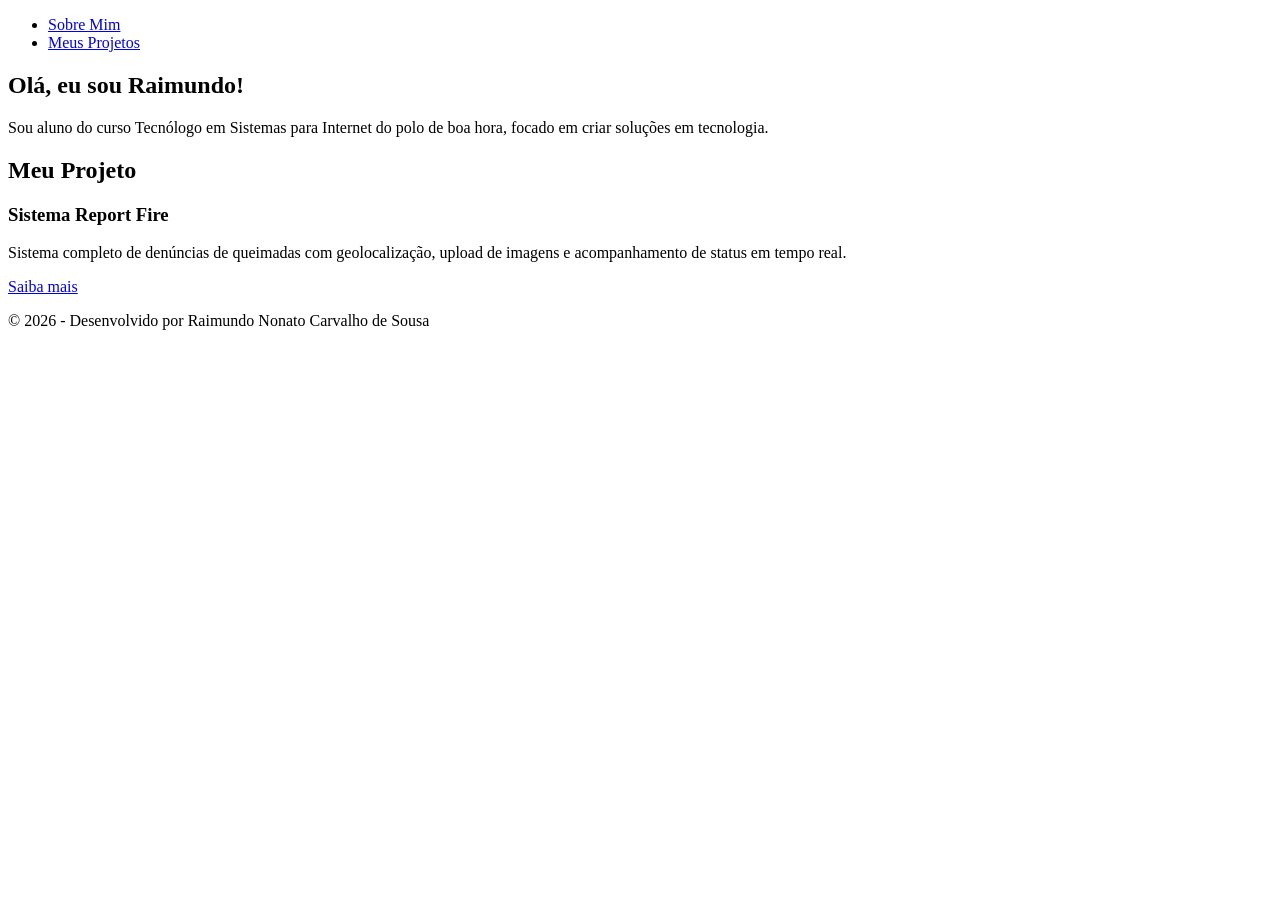
==== index.html @ 2cb70587 "Rename const.html to index.html" ====
<!DOCTYPE html>
<html lang="pt-br">
<head>
  <meta charset="UTF-8">
  <meta name="viewport"
  <meta name="viewport" content="width=device-width, initial-scale=1.0">
  <title>Portfólio - Raimundo Nonato C. de Sousa</title>
  
  <link rel="stylesheet" href="style.css">
  </head>
  <body>

<header>
  <nav>
    <ul>
      <li><a href="#sobre">Sobre Mim</a></li>
      <li><a href="#projetos">Meus Projetos</a></li>
    </ul>
  </nav>
</header>

<main>
  <section id="sobre">
    <h1>Olá, eu sou Raimundo!</h1>
    <p>Sou aluno do curso Tecnólogo em Sistemas para Internet do polo de boa hora, focado em criar soluções em tecnologia.</p>
  </section>

  <section id="projeto">
    <h2>Meu Projeto</h2>
    <div id="lista-projetos" class="grid-container">
      </div>
  </section>
</main>

<footer>
  <p>&copy; 2026 - Desenvolvido por Raimundo Nonato Carvalho de Sousa</p>
</footer>

<script src="script.js"></script> </body>
</html>
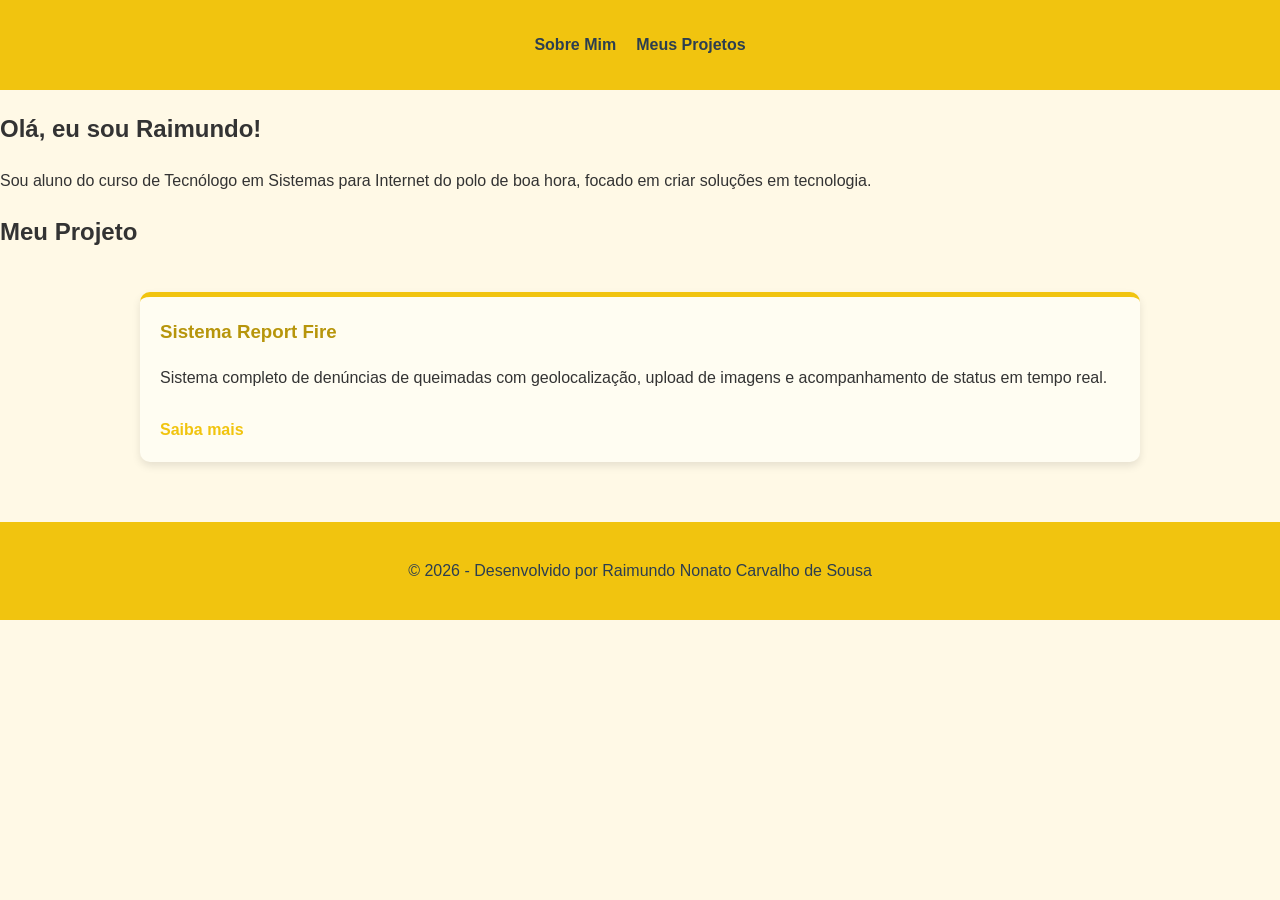
==== commit 4ac633f6: "Update index.html" ====
--- a/index.html
+++ b/index.html
@@ -22,7 +22,7 @@
 <main>
   <section id="sobre">
     <h1>Olá, eu sou Raimundo!</h1>
-    <p>Sou aluno do curso Tecnólogo em Sistemas para Internet do polo de boa hora, focado em criar soluções em tecnologia.</p>
+    <p>Sou aluno do curso de Tecnólogo em Sistemas para Internet do polo de boa hora, focado em criar soluções em tecnologia.</p>
   </section>
 
   <section id="projeto">
--- a/style.css
+++ b/style.css
@@ -0,0 +1,77 @@
+body {
+  font-family: 'Segoe UI', Tahoma, Geneva, Verdana, sans-serif;
+  line-height: 1.6;
+  margin: 0;
+  color: #333;
+  background-color: #fff9e6; /* Fundo amarelo bem claro */
+}
+
+header {
+  background: #f1c40f; /* Amarelo principal */
+  color: #2c3e50;
+  padding: 1rem 0;
+  text-align: center;
+}
+
+nav ul {
+  list-style: none;
+  display: flex;
+  justify-content: center;
+  gap: 20px;
+  padding: 0;
+}
+
+nav a {
+  color: #2c3e50;
+  text-decoration: none;
+  font-weight: bold;
+}
+
+nav a:hover {
+  text-decoration: underline;
+  color: #ffffff;
+}
+
+/* Grid */
+.grid-container {
+  display: grid;
+  grid-template-columns: repeat(auto-fit, minmax(280px, 1fr));
+  gap: 20px;
+  padding: 20px;
+  max-width: 1000px;
+  margin: 0 auto;
+}
+
+.card-projeto {
+  background: #fffdf2;
+  border-radius: 10px;
+  padding: 20px;
+  box-shadow: 0 4px 8px rgba(0,0,0,0.1);
+  border-top: 5px solid #f1c40f; /* Destaque amarelo */
+}
+
+.card-projeto h3 {
+  margin-top: 0;
+  color: #b7950b; /* Amarelo mais escuro */
+}
+
+.card-projeto a {
+  display: inline-block;
+  margin-top: 10px;
+  color: #f1c40f;
+  font-weight: bold;
+  text-decoration: none;
+}
+
+.card-projeto a:hover {
+  text-decoration: underline;
+  color: #d4ac0d;
+}
+
+footer {
+  text-align: center;
+  padding: 20px;
+  background: #f1c40f;
+  color: #2c3e50;
+  margin-top: 40px;
+}
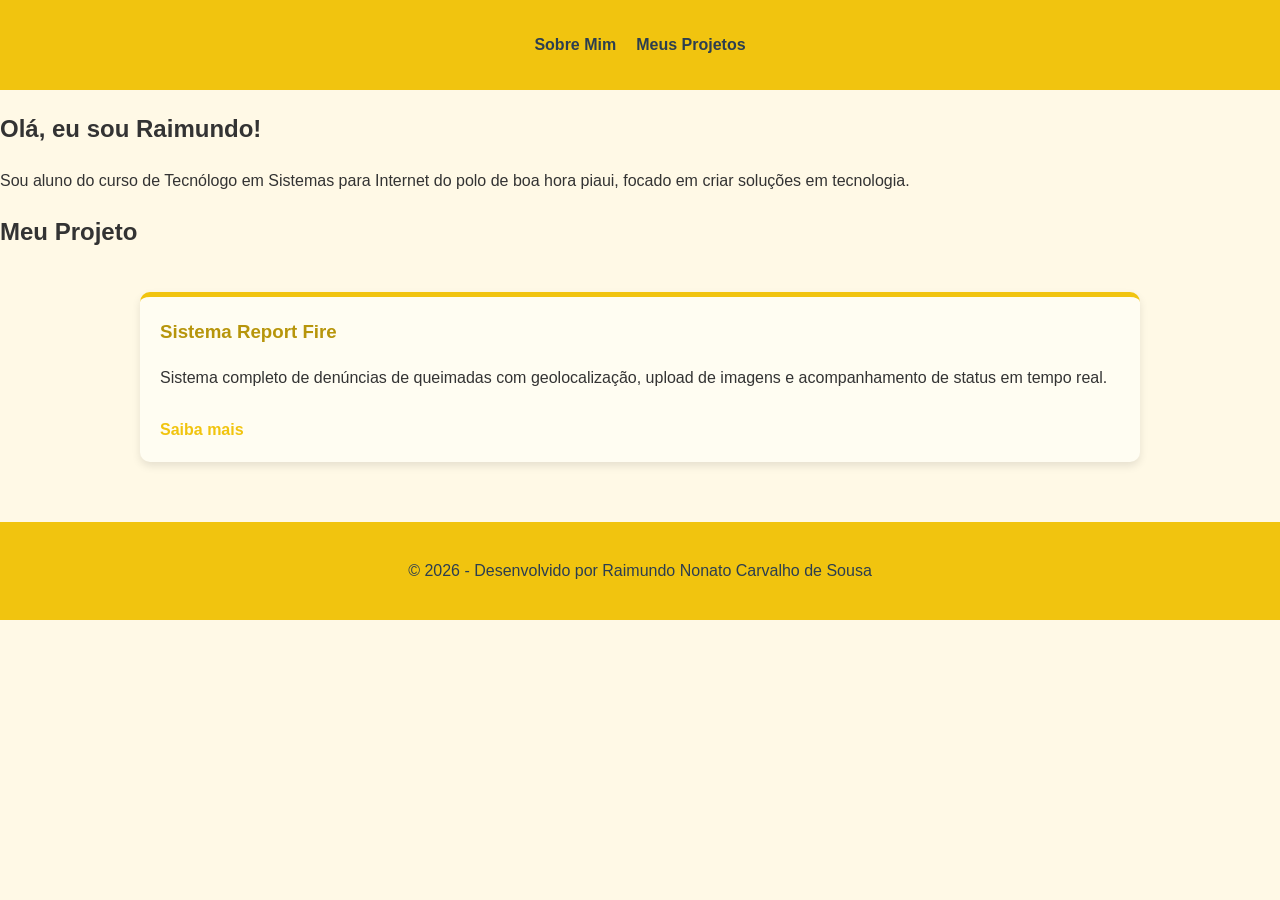
==== commit 56595527: "Update index.html" ====
--- a/index.html
+++ b/index.html
@@ -22,7 +22,7 @@
 <main>
   <section id="sobre">
     <h1>Olá, eu sou Raimundo!</h1>
-    <p>Sou aluno do curso de Tecnólogo em Sistemas para Internet do polo de boa hora, focado em criar soluções em tecnologia.</p>
+    <p>Sou aluno do curso de Tecnólogo em Sistemas para Internet do polo de boa hora piaui, focado em criar soluções em tecnologia.</p>
   </section>
 
   <section id="projeto">
